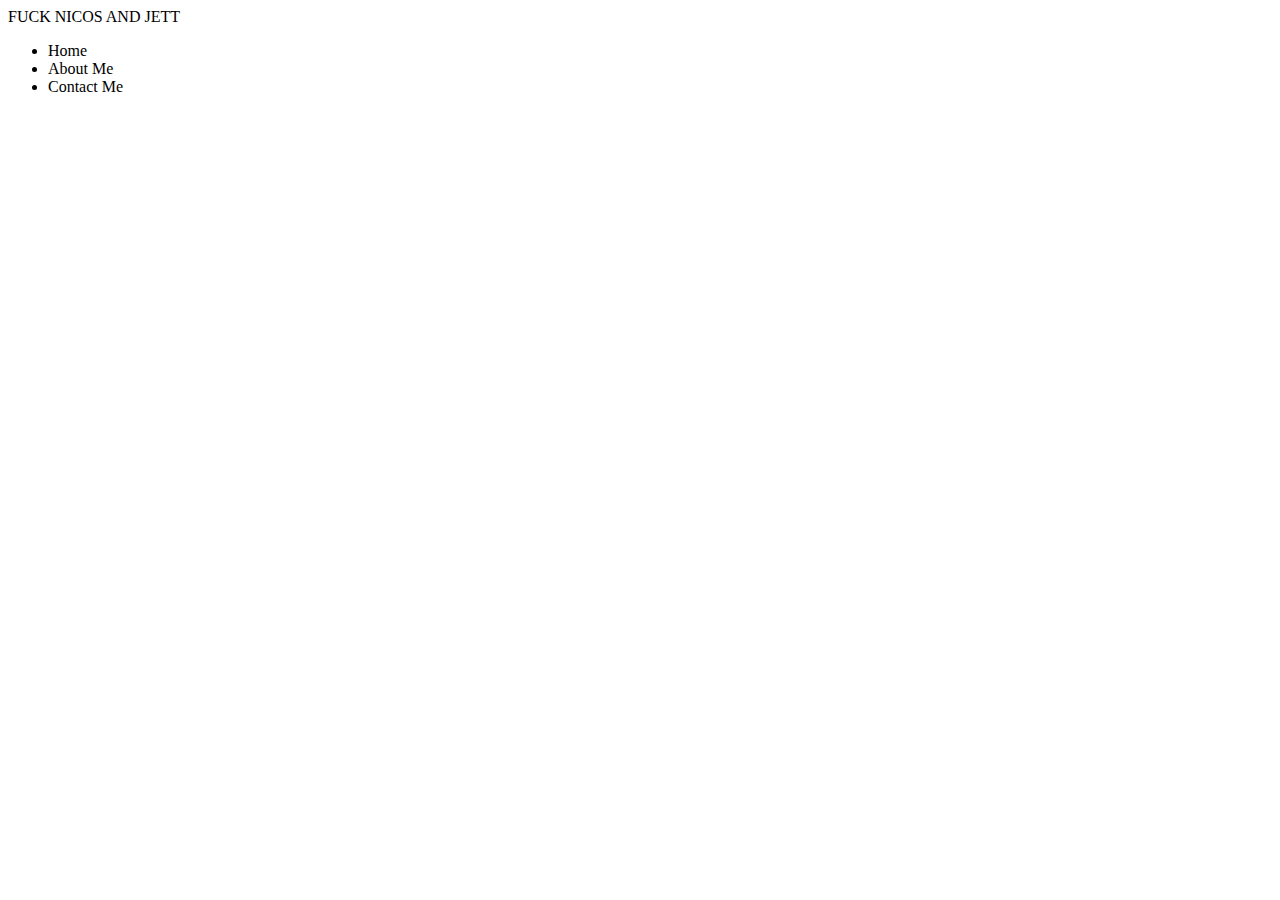
==== About Me.html @ 008bbf42 "i have learned much much more" ====
<!DOCTYPE html>
<html>
	<head>
        <title>Ziad</title>
		FUCK NICOS AND JETT
	</head>

	<body>
		<ul>
			<li href="index.html">Home</li>
			<li>About Me</li>
			<li href= "Contact Me.html">Contact Me</li>
		</ul>
	</body>



</html>
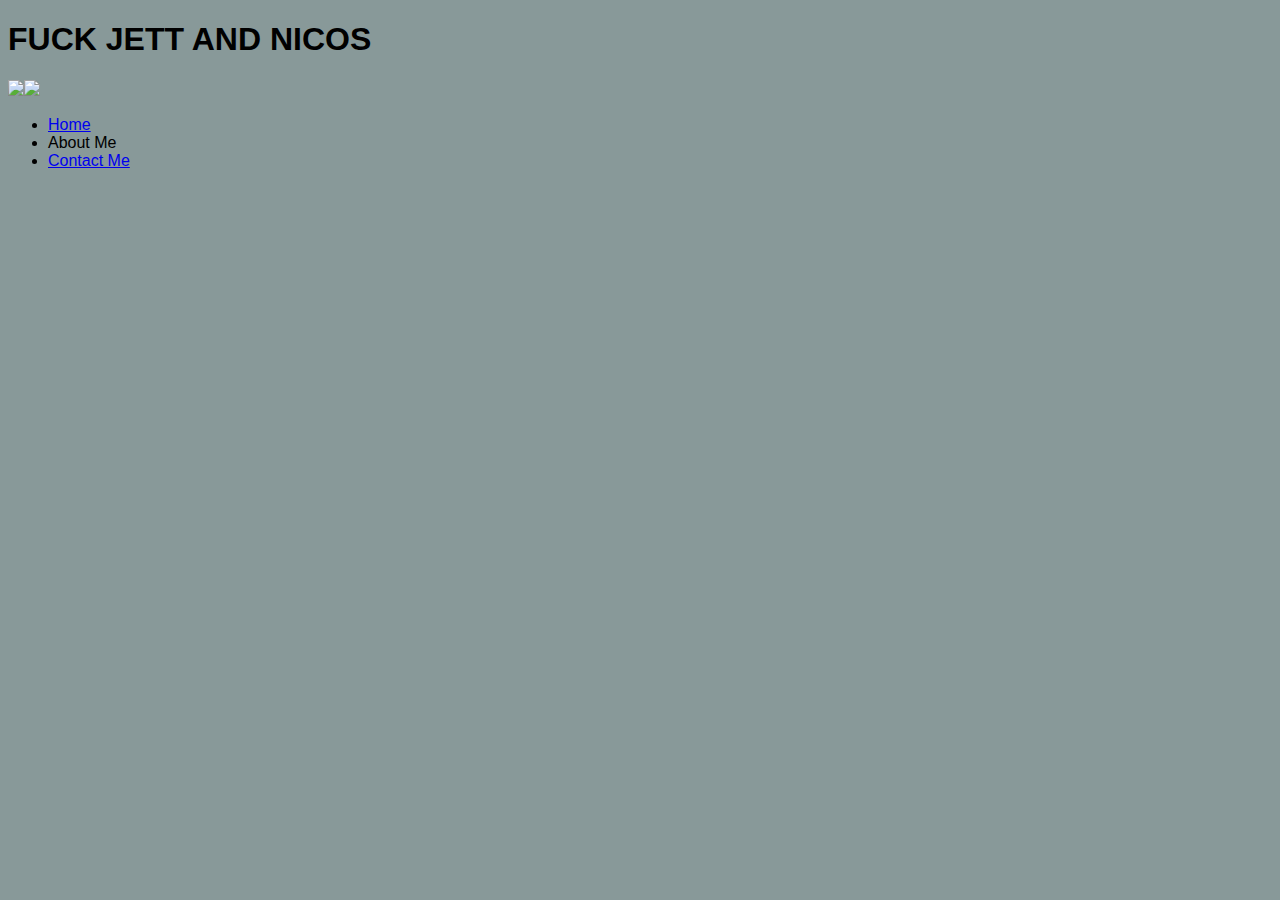
==== commit 6150552f: "fixed links" ====
--- a/About Me.html
+++ b/About Me.html
@@ -2,14 +2,16 @@
 <html>
 	<head>
         <title>Ziad</title>
-		FUCK NICOS AND JETT
+		<link href= "main.css" rel="stylesheet" type ="text/css"/>
 	</head>
 
 	<body>
+		<h1>FUCK JETT AND NICOS</h1>
+		<img src="https://pbs.twimg.com/media/DIGGEqWVoAAuM47.jpg"><img src="https://pbs.twimg.com/profile_images/831004269138452480/VR9XL9cL_400x400.jpg">
 		<ul>
-			<li href="index.html">Home</li>
+			<li><a href="index.html">Home<a/></li>
 			<li>About Me</li>
-			<li href= "Contact Me.html">Contact Me</li>
+			<li><a href= "Contact Me.html">Contact Me</a></li>
 		</ul>
 	</body>
 
--- a/main.css
+++ b/main.css
@@ -0,0 +1,4 @@
+body {
+	background: #899;
+	font-family: arial;
+}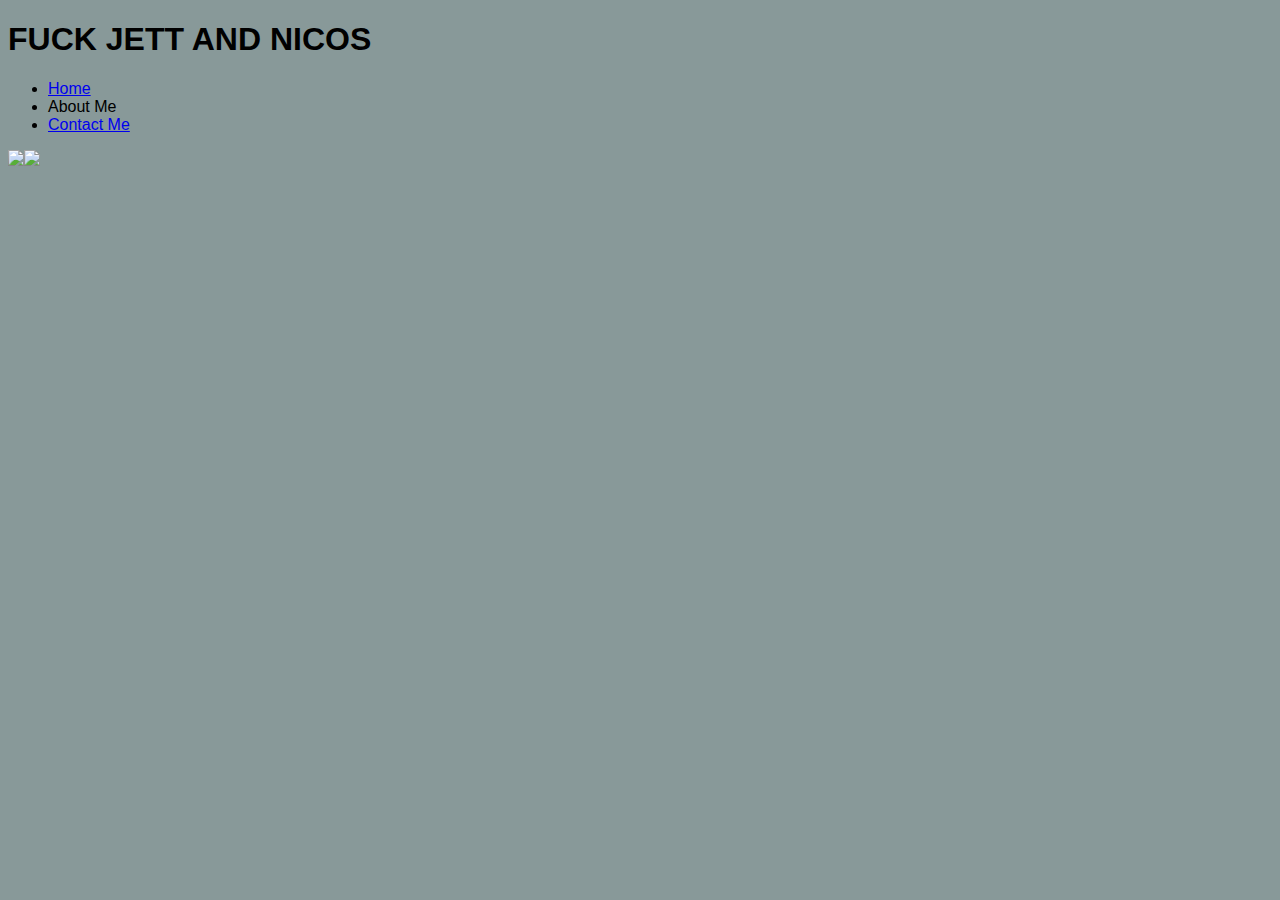
==== commit 6b8461f2: "look fix" ====
--- a/About Me.html
+++ b/About Me.html
@@ -7,12 +7,13 @@
 
 	<body>
 		<h1>FUCK JETT AND NICOS</h1>
-		<img src="https://pbs.twimg.com/media/DIGGEqWVoAAuM47.jpg"><img src="https://pbs.twimg.com/profile_images/831004269138452480/VR9XL9cL_400x400.jpg">
 		<ul>
 			<li><a href="index.html">Home<a/></li>
 			<li>About Me</li>
 			<li><a href= "Contact Me.html">Contact Me</a></li>
 		</ul>
+		<img src="https://pbs.twimg.com/media/DIGGEqWVoAAuM47.jpg"><img src="https://pbs.twimg.com/profile_images/831004269138452480/VR9XL9cL_400x400.jpg">
+		
 	</body>
 
 
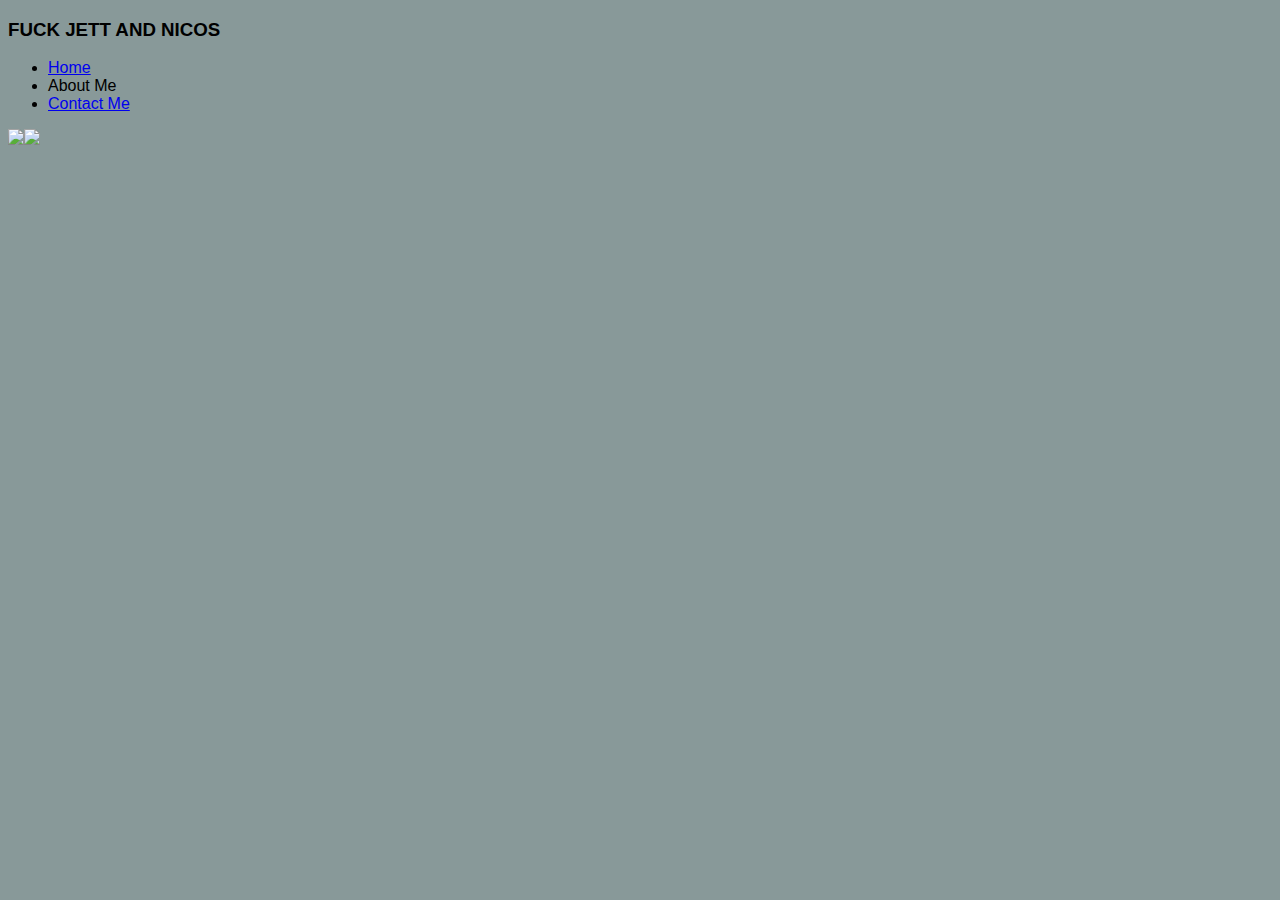
==== commit 33e68b05: "look fix" ====
--- a/About Me.html
+++ b/About Me.html
@@ -6,7 +6,7 @@
 	</head>
 
 	<body>
-		<h1>FUCK JETT AND NICOS</h1>
+		<h3>FUCK JETT AND NICOS</h3>
 		<ul>
 			<li><a href="index.html">Home<a/></li>
 			<li>About Me</li>
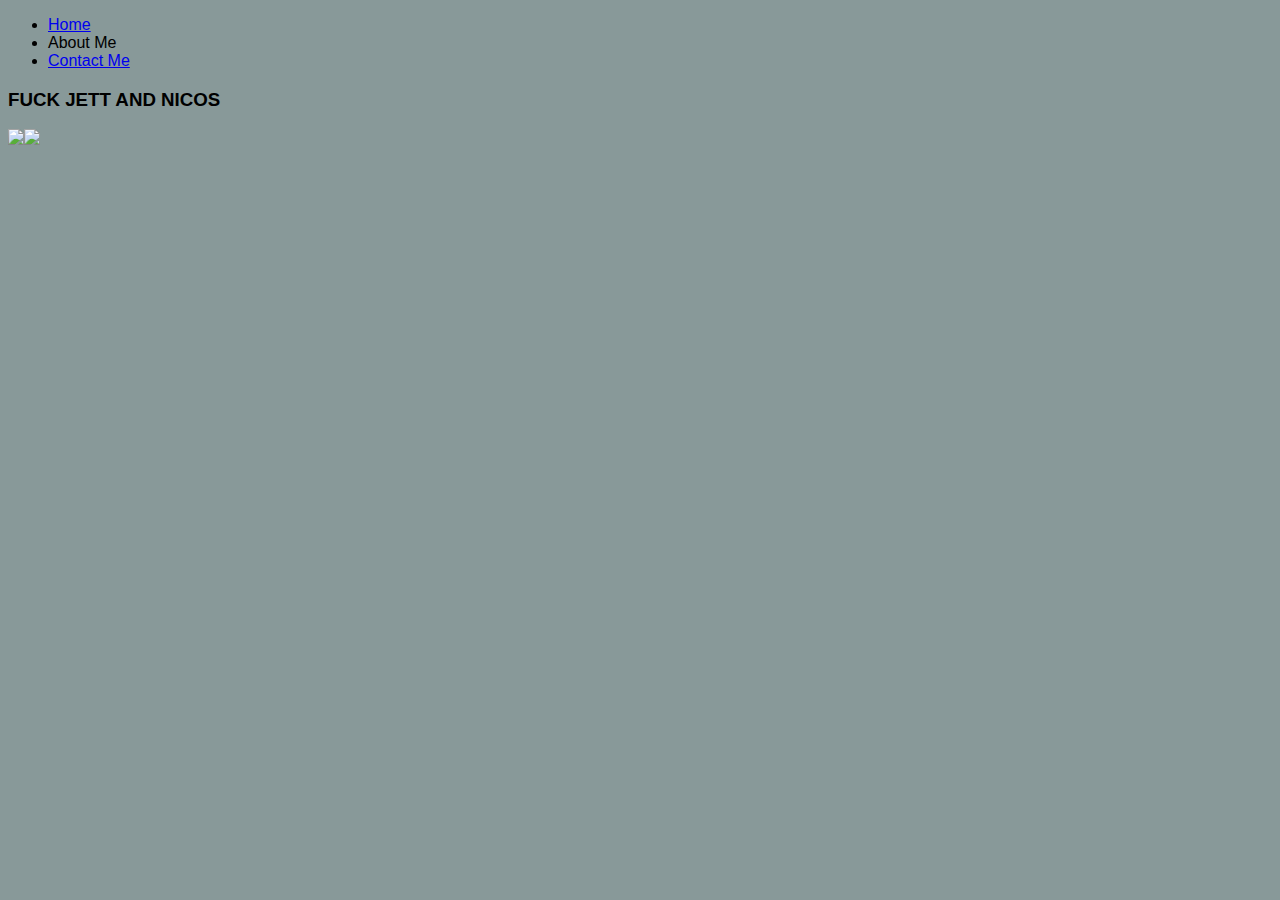
==== commit f3e39082: "position change" ====
--- a/About Me.html
+++ b/About Me.html
@@ -6,12 +6,13 @@
 	</head>
 
 	<body>
-		<h3>FUCK JETT AND NICOS</h3>
 		<ul>
 			<li><a href="index.html">Home<a/></li>
 			<li>About Me</li>
 			<li><a href= "Contact Me.html">Contact Me</a></li>
 		</ul>
+		<h3>FUCK JETT AND NICOS</h3>
+		
 		<img src="https://pbs.twimg.com/media/DIGGEqWVoAAuM47.jpg"><img src="https://pbs.twimg.com/profile_images/831004269138452480/VR9XL9cL_400x400.jpg">
 		
 	</body>
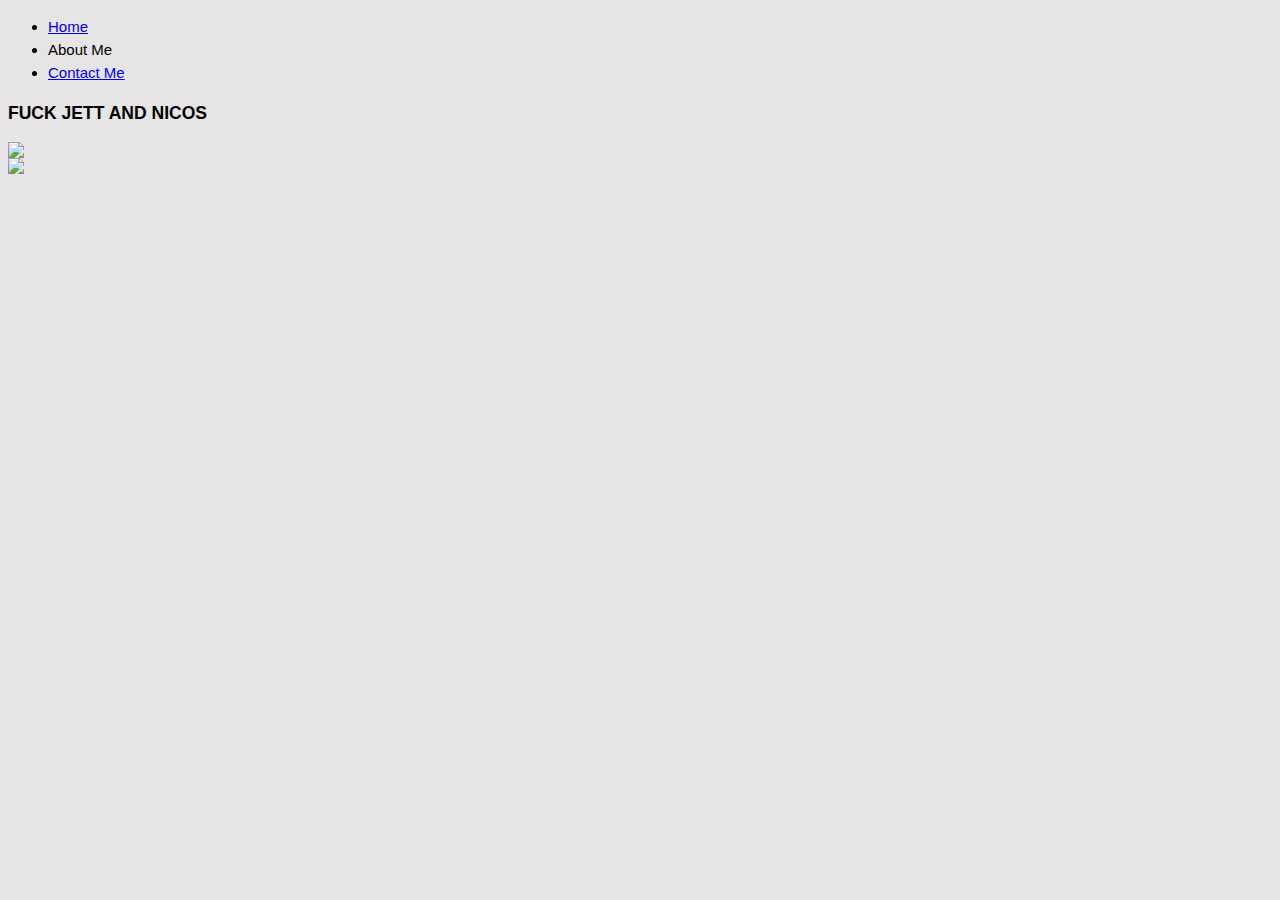
==== commit ed072576: "Add files via upload" ====
--- a/About Me.html
+++ b/About Me.html
@@ -1,22 +1,22 @@
-<!DOCTYPE html>
-<html>
-	<head>
-        <title>Ziad</title>
-		<link href= "main.css" rel="stylesheet" type ="text/css"/>
-	</head>
-
-	<body>
-		<ul>
-			<li><a href="index.html">Home<a/></li>
-			<li>About Me</li>
-			<li><a href= "Contact Me.html">Contact Me</a></li>
-		</ul>
-		<h3>FUCK JETT AND NICOS</h3>
-		
-		<img src="https://pbs.twimg.com/media/DIGGEqWVoAAuM47.jpg"><img src="https://pbs.twimg.com/profile_images/831004269138452480/VR9XL9cL_400x400.jpg">
-		
-	</body>
-
-
-
-</html>
+<!DOCTYPE html>
+<html>
+	<head>
+        <title>Ziad</title>
+		<link href= "main.css" rel="stylesheet" type ="text/css"/>
+	</head>
+
+	<body>
+		<ul>
+			<li><a href="index.html">Home<a/></li>
+			<li>About Me</li>
+			<li><a href= "Contact Me.html">Contact Me</a></li>
+		</ul>
+		<h3>FUCK JETT AND NICOS</h3>
+		
+		<img src="https://pbs.twimg.com/media/DIGGEqWVoAAuM47.jpg"><img src="https://pbs.twimg.com/profile_images/831004269138452480/VR9XL9cL_400x400.jpg">
+		
+	</body>
+
+
+
+</html>
--- a/main.css
+++ b/main.css
@@ -1,4 +1,263 @@
-body {
-	background: #899;
-	font-family: arial;
-}+*{
+	box-sizing: border-box;
+	
+  }
+  
+
+body {
+	overflow-x:hidden;
+	background:rgb(230, 228, 228);
+	font-family: 'Segoe UI', Tahoma, Geneva, Verdana, sans-serif;
+	-webkit-font-smoothing: antialiased;
+	font-weight: 400;
+	line-height: 23px;
+	font-size: 15px;
+}
+
+.navbar-fixed-top,
+.navbar-fixed-bottom {
+	background-color:#3f5267;
+  	position: fixed; 
+  	right: 0;
+  	left: 0;
+	z-index: 1030;
+	max-height: 55px;
+	
+}
+
+
+header {
+	border-bottom:#e8491d;
+	background-color:#3f5267;
+	padding-bottom:0px;	
+	
+}
+
+.gradient{	
+	border-bottom:blue;
+	background: rgba(51, 51, 51, 0.5);
+	z-index:1;
+}
+
+
+
+header a:hover{
+	color:#cccccc;
+	font-weight:10;
+	text-decoration:none;
+}
+
+
+img{
+	
+	display:block;
+	width:100%;
+	height:auto;
+}
+
+
+.logo{
+	display:block;
+	float:left;
+	height:40px;
+	width:40px;
+	margin-left:20px;
+	margin-bottom:-7.5px;
+}
+
+header a{
+	color: #ffffff;
+	text-decoration: none;
+	text-transform: uppercase;
+	font-size:14px;
+}
+
+header ul{
+	margin:0;
+	padding:0;
+	float:right;
+}
+
+header li{
+	display:inline;
+	font-family: 'Poppins';
+	font-size: 20px;
+	padding: 0 10px 0 10px;
+}
+
+.list{
+	float:right;
+}
+
+#showcase {
+	
+	text-align:center;
+	min-height:600px;	
+	background:url('https://static.pexels.com/photos/248515/pexels-photo-248515.png');
+	background-position:center;
+	background-repeat:no-repeat;
+	background-size:cover;
+	opacity:.6;
+	
+}
+
+#showcase h1{
+	padding-top:25%;	
+	font-size: 70px;		
+	color: #faf5f5f5;
+	font-family:Open -apple-system, BlinkMacSystemFont, 'Segoe UI', Roboto, Oxygen, Ubuntu, Cantarell, 'Open Sans', 'Helvetica Neue', sans-serif;
+	font-weight: 400;
+	display:block;
+}
+
+ul .info{
+	list-style: none;
+	padding:0;
+  }
+  
+  .brand{
+	text-align: center;
+  }
+  
+  .brand span{
+	color:#fff;
+  }
+  
+  .wrapper{
+	box-shadow: 0 0 20px 0 rgba(72,94,116,0.7);
+		
+  }
+  
+  .wrapper > *{
+	padding: 1em;
+	
+  }
+  
+  .company-info{
+	background:#c9e6ff;
+  }
+  
+  .company-info h3, .company-info ul{
+	text-align: center;
+	margin:0 0 1rem 0;
+  }
+  .company-info h2{
+	text-align: center;
+  }
+  
+  .contact{
+	background:#f9feff;
+  }
+
+  .info li{
+	  list-style-type:none;
+	  text-align:center;
+	  padding-right:2.5em;
+   }
+  
+  /* FORM STYLES */
+  
+  .contact form{
+	
+	display: grid;
+	grid-template-columns: 1fr 1fr;
+	grid-gap:10px;
+	
+  }
+  
+  .contact form label{
+	display:block;
+	margin-bottom:0;
+  }
+  
+  .contact form p{
+	margin:0;
+  }
+  
+  .contact form .full{
+	grid-column: 1 / 3;
+  }
+  
+  .contact form button, .contact form input, .contact form textarea{
+	width:100%;
+	padding:4px;
+	border:1px solid #c9e6ff;
+  }
+  
+  .contact form button{
+	background:#c9e6ff;
+	padding: 5px;
+	border:0;
+	text-transform: uppercase;
+	
+  }
+
+  
+  .contact form button:hover,.contact form button:focus{
+	background:#92bde7;
+	color:#fff;
+	outline:0;
+	transition: background-color 2s ease-out;
+  }
+
+  #contact .container{
+	padding: 20px 10px 20px 10px;
+	
+	  
+
+  }
+
+  .alert {
+	  text-align:center;
+	  padding:10px;
+	  background:#79c879;
+	  color: #fff;
+	  margin-bottom:10px;
+	  display:none;
+  }
+  
+  /* LARGE SCREENS */
+@media(min-width:700px){
+	.wrapper{
+	  display: grid;
+	  grid-template-columns: 1fr 2fr;
+	}
+  
+	.wrapper > *{
+	  padding:2em;
+	}
+  
+	.company-info h3, .company-info ul, .brand{
+	  text-align: left;
+	  margin-top:5%;
+	  
+	}
+}
+
+footer{
+	background-color:#3f5267;
+	width:auto;
+	height:65px;
+}
+
+#about h1{
+	padding: 10px 0 10px 0;
+	font-weight:350;
+	font-size:3em;
+}
+
+#about p{
+	display:block;
+}
+
+#about img{
+	border-image-repeat: no-repeat;
+	width:350px;
+	height:375px;
+	position:center;
+	size:cover;
+	border:blue;
+}
+
+
+
